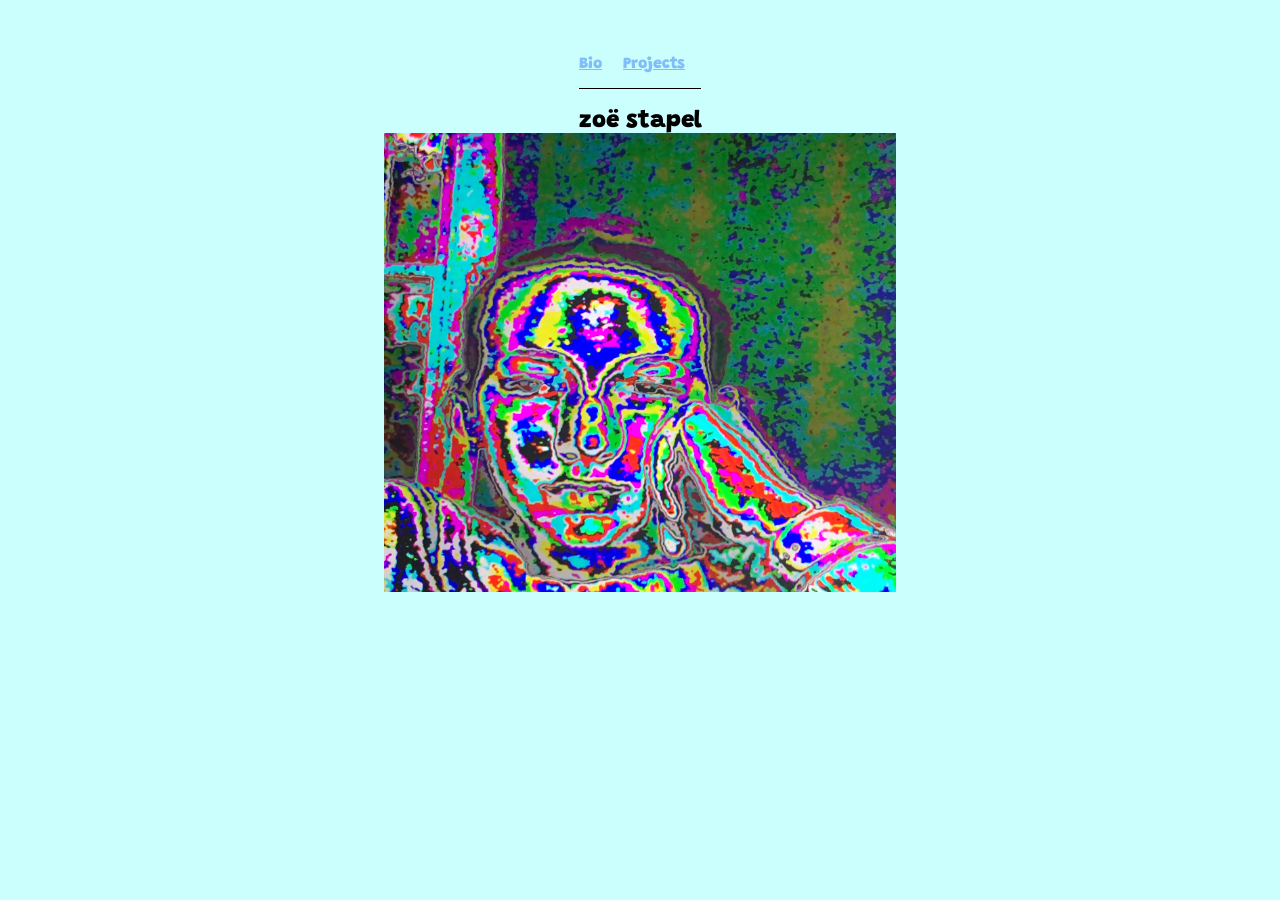
==== index.html @ e68d2002 "Initial commit" ====
<!DOCTYPE html>
<html>
<head>
	<meta charset="utf-8">
	<title>Zoë Stapel | Interaction Design</title>
	<meta name="description" content="">
	<meta name="viewport" content="width=device-width, initial-scale=1">

	<meta property="og:title" content="">
	<meta property="og:type" content="">
	<meta property="og:url" content="">
	<meta property="og:image" content="">

	<link href="css/style1.css" rel="stylesheet" type="text/css">
	<link rel="preconnect" href="https://fonts.gstatic.com"> 
	<link href="https://fonts.googleapis.com/css2?family=Grandstander:ital,wght@1,900&display=swap" rel="stylesheet">

</head>
<body>

	<main><section>
		<nav class="crumbs">
			<ol>
       			<li class="crumb"><a href= "About/about.html">Bio</a></li>
       			<li class="crumb"><a href="projects/projects_directory.html">Projects</a></li>
       		</ol>
		</nav>
	</section></main>

	<section class="intro-block">
		<h1>zoë stapel</h1>
	</section>

	<figure>
		<img src="img/color.jpeg" alt="color profile" style="width:100%">
	</figure>

</body>
</html>
---- css/style1.css ----
html {
  font-size: 1rem;
  font-family: 'Grandstander', cursive;
  background-color: #CBFFFD;
  font-weight: 900;
}

body {
  padding:2rem 0;
  color: #333F48;
}

a {
  text-decoration: underline;
  color: #81BEF7;
}

a:hover {
  text-decoration: none;
  color: #81BEF7;
}

main {
  display: grid;
  grid-template-columns: 3fr 6fr :
  grid-auto-row:min-content;
  grid-gap:0rem;
  width: 80vw;
  margin: 0 auto;
}

nav {
    border-bottom: 1px solid black;
}

.crumbs ol {
    list-style-type: none;
    padding-left: 0;
    text-align: center;
}

.crumb {
    display: inline-block;
    padding-right: 1rem;
}

.crumb a::after {
    display: inline-block;
    color: #000;
    font-size: 80%;
    font-weight: bold;
    padding: 0 3px;
}

.intro-block {
  font-family: 'Grandstander', cursive;
  color: #0000;
  font-weight: 900;

}

p {
  display: grid;
  grid-template-columns: 2fr 3fr :
  grid-auto-row:min-content;
  grid-gap:0rem;
  width: 18vw;
  margin: 0 auto;
}

section {
  display: grid;
  grid-template-columns: 2fr 3fr :
  grid-auto-row:min-content;
  grid-gap:0rem;
  width: 24.5vw;
  margin: 0 auto;
  justify-content: center;
  font-weight: 900;
}

figure {
  display: grid;
  grid-template-columns: 3fr 6fr :
  grid-auto-row:min-content;
  grid-gap:0rem;
  width: 40vw;
  margin: 0 auto;
}

.btn {
  border: none;
  background-color: inherit;
  padding: 14px 28px;
  font-size: 16px;
  cursor: pointer;
  display: inline-block;
}

/* On mouse-over */
.btn:hover {background: #eee;}

.success {color: green;}
.info {color: dodgerblue;}
.warning {color: orange;}
.danger {color: red;}
.default {color: black;}
.figure {
  grid-column: 3 / 3;
}

.intro-block {
  grid-column: 1 / 3;
}

.item {
  grid-column: 1;
  border-top: 1px solid #ccc;
  padding: 1rem 0;
}

.defination {
  grid-column:2;
  border-top: 1px solid #ccc;
  padding: 1rem 0;
}



h1, h2, h3, h4, h5 {
  font-family: 'Grandstander', cursive;
  margin-bottom:0rem;
  color: #000;
  font-weight: 900;
}


.location {
  font-size: 1rem;
  font-family: 'Grandstander', cursive;
  text-transform: uppercase;
  line-height: 1.5;
  font-weight: 900;
}
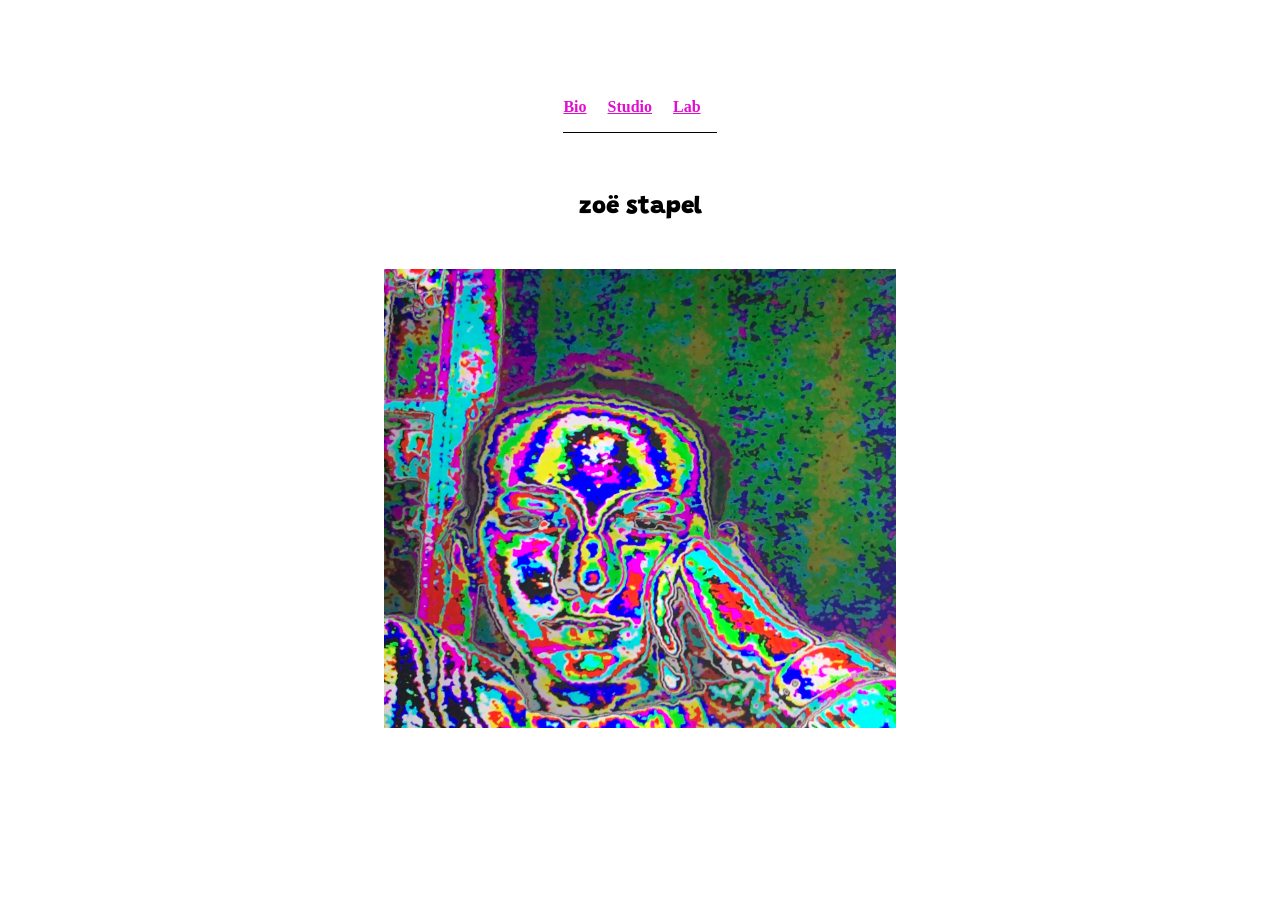
==== commit 8fcee6aa: "Added more to the bio and changed around colors" ====
--- a/index.html
+++ b/index.html
@@ -1,6 +1,10 @@
 <!DOCTYPE html>
 <html>
-<head>
+<head>   
+<body> 
+    <div class="geeks"></div> 
+</body> 
+
 	<meta charset="utf-8">
 	<title>Zoë Stapel | Interaction Design</title>
 	<meta name="description" content="">
@@ -22,7 +26,8 @@
 		<nav class="crumbs">
 			<ol>
        			<li class="crumb"><a href= "About/about.html">Bio</a></li>
-       			<li class="crumb"><a href="projects/projects_directory.html">Projects</a></li>
+       			<li class="crumb"><a href="studio/studio_directory.html">Studio</a></li>
+       			<li class="crumb"><a href="lab/lab_directory.html">Lab</a></li>
        		</ol>
 		</nav>
 	</section></main>
--- a/css/style1.css
+++ b/css/style1.css
@@ -1,9 +1,10 @@
 html {
   font-size: 1rem;
   font-family: 'Grandstander', cursive;
-  background-color: #CBFFFD;
+  background-color: ##f1eaf3;
   font-weight: 900;
 }
+
 
 body {
   padding:2rem 0;
@@ -11,22 +12,24 @@
 }
 
 a {
-  text-decoration: underline;
-  color: #81BEF7;
+    text-decoration: underline;
+    color: #e00ecf;
+    font-family: oswald;
+    font-weight: bold;
 }
 
 a:hover {
-  text-decoration: none;
-  color: #81BEF7;
+ 	text-decoration: none;
+	color: #81BEF7;
+  	font-family: oswald;
 }
 
 main {
-  display: grid;
-  grid-template-columns: 3fr 6fr :
-  grid-auto-row:min-content;
-  grid-gap:0rem;
-  width: 80vw;
-  margin: 0 auto;
+   display: grid;
+   grid-template-columns: 4fr 6fr : grid-auto-row:min-content;
+   grid-gap: 0rem;
+   width: 80vw;
+   margin: 40px auto;
 }
 
 nav {
@@ -73,8 +76,8 @@
   grid-template-columns: 2fr 3fr :
   grid-auto-row:min-content;
   grid-gap:0rem;
-  width: 24.5vw;
-  margin: 0 auto;
+   width: 26.5vw;
+   margin: 2px auto;
   justify-content: center;
   font-weight: 900;
 }
@@ -128,10 +131,10 @@
 
 
 h1, h2, h3, h4, h5 {
-  font-family: 'Grandstander', cursive;
-  margin-bottom:0rem;
-  color: #000;
-  font-weight: 900;
+   font-family: 'Grandstander', cursive;
+   margin-bottom: 3rem;
+   color: #000;
+   font-weight: 900;
 }
 
 
